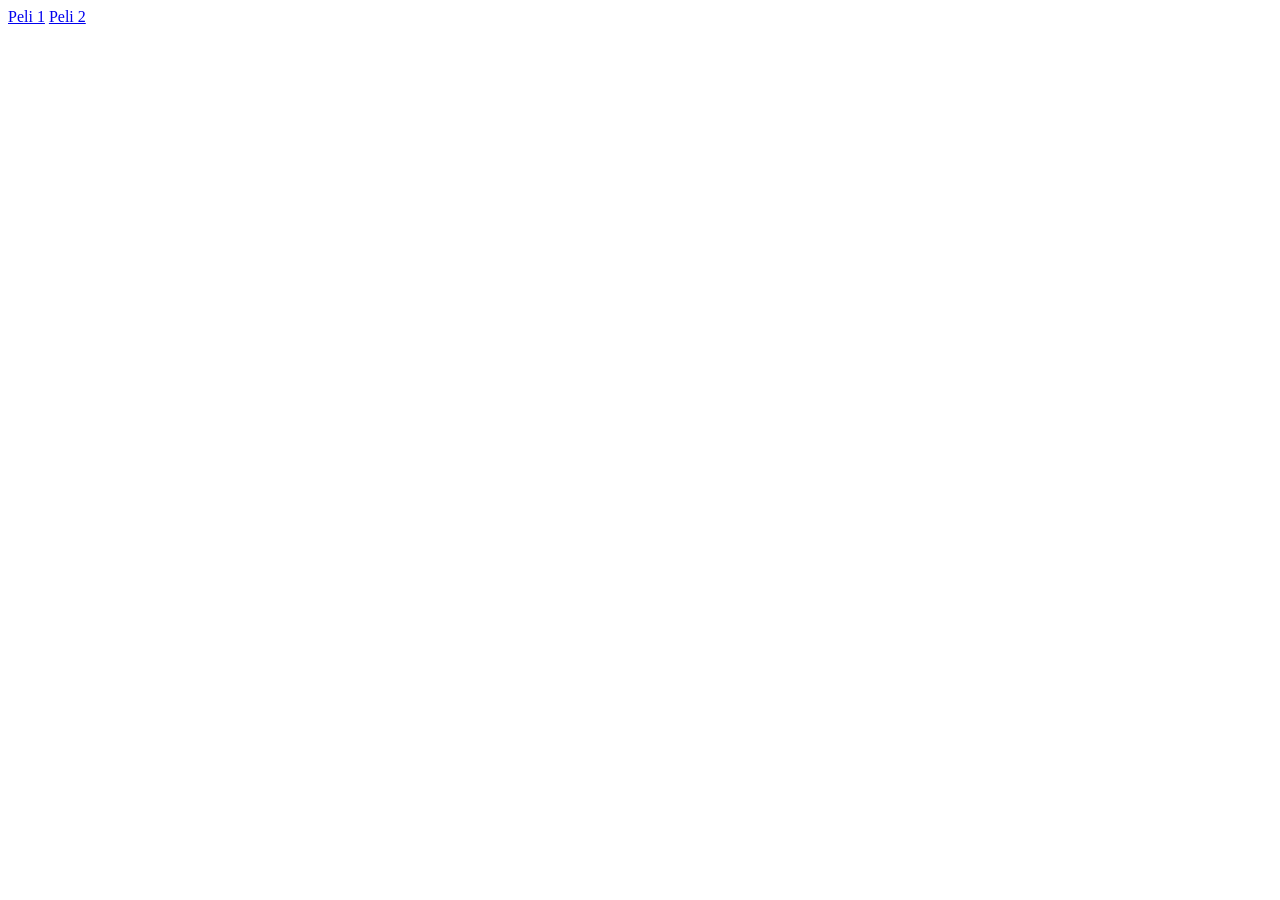
==== index.html @ f089a453 "Index luotu" ====
<!DOCTYPE html>
<html lang="en">
<head>
    <meta charset="UTF-8">
    <meta name="viewport" content="width=device-width, initial-scale=1.0">
    <title>Metsä peli</title>
</head>
<body>
    <nav>
        <a href="Peli1">Peli 1</a>
        <a href="Peli2">Peli 2</a>
    </nav>
</body>
</html>
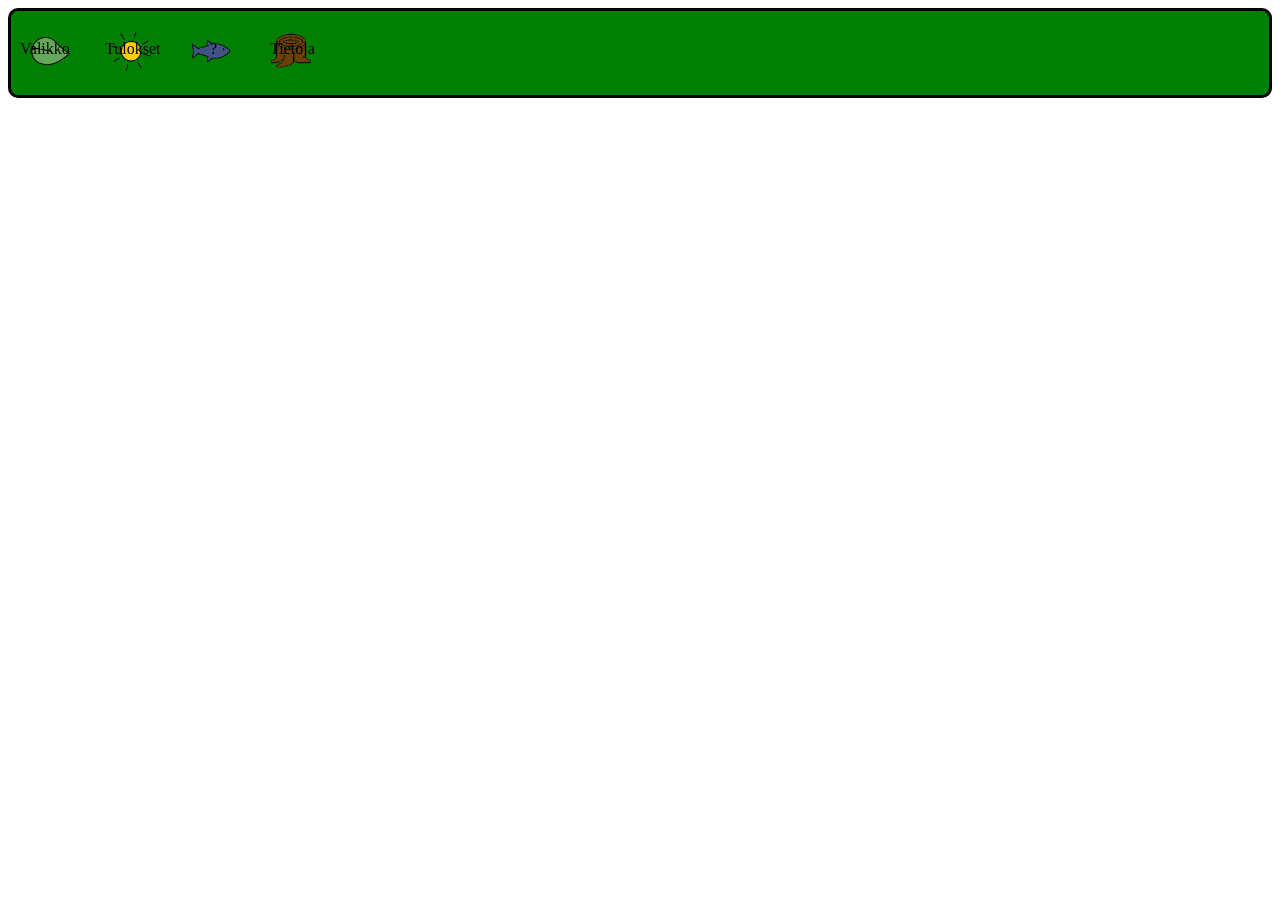
==== commit 0796ff49: "nav alustettu + css sille" ====
--- a/index.html
+++ b/index.html
@@ -1,14 +1,32 @@
 <!DOCTYPE html>
 <html lang="en">
+
 <head>
     <meta charset="UTF-8">
     <meta name="viewport" content="width=device-width, initial-scale=1.0">
     <title>Metsä peli</title>
+    <link rel="stylesheet" href="style.css">
+
 </head>
+
 <body>
-    <nav>
-        <a href="Peli1">Peli 1</a>
-        <a href="Peli2">Peli 2</a>
-    </nav>
+    <div>
+        <ul id="navbar">
+            <li><a href="index.html"><img src="./Kuvat/leaf.png" alt="Valikko" id="navimg"></a></li>
+            <div class="valikkotext">Valikko</div>
+            <!--tulevaisuudessa linkit kyseisille sivuille-->
+            <li><a href=".html"><img src="./Kuvat/sun.png" alt="Tulokset" id="navimg"></a></li>
+            <div class="tuloksettext">Tulokset</div>
+
+            <li><a href=".html"><img src="./Kuvat/fish.png" alt="?" id="navimg"></a></li>
+            <div class="eivalmistext">?</div>
+
+            <li><a href=".html"><img src="./Kuvat/stump.png" alt="Tietoja" id="navimg"></a></li>
+            <div class="tietojatext">Tietoja</div>
+
+        </ul>
+    </div>
+
 </body>
+
 </html>
--- a/style.css
+++ b/style.css
@@ -0,0 +1,44 @@
+/* Nav tyyli */
+ul { 
+  list-style-type: none;
+  margin: 0;
+  padding: 0;
+  overflow: hidden;
+  background-color: green;
+  border: 3px solid black;
+  border-radius: 10px;
+}
+
+ul li {
+    float: left;
+}
+
+img#navimg {
+    width: 40px;
+    height: 40px;
+    margin: 20px;
+}
+
+.valikkotext {
+    position: absolute;
+    top: 40px;
+    left: 20px;
+}
+
+.tuloksettext {
+    position: absolute;
+    top: 40px;
+    left: 105px;
+}
+
+.eivalmistext {
+    position: absolute;
+    top: 40px;
+    left: 210px;
+}
+
+.tietojatext {
+    position: absolute;
+    top: 40px;
+    left: 270px;
+}
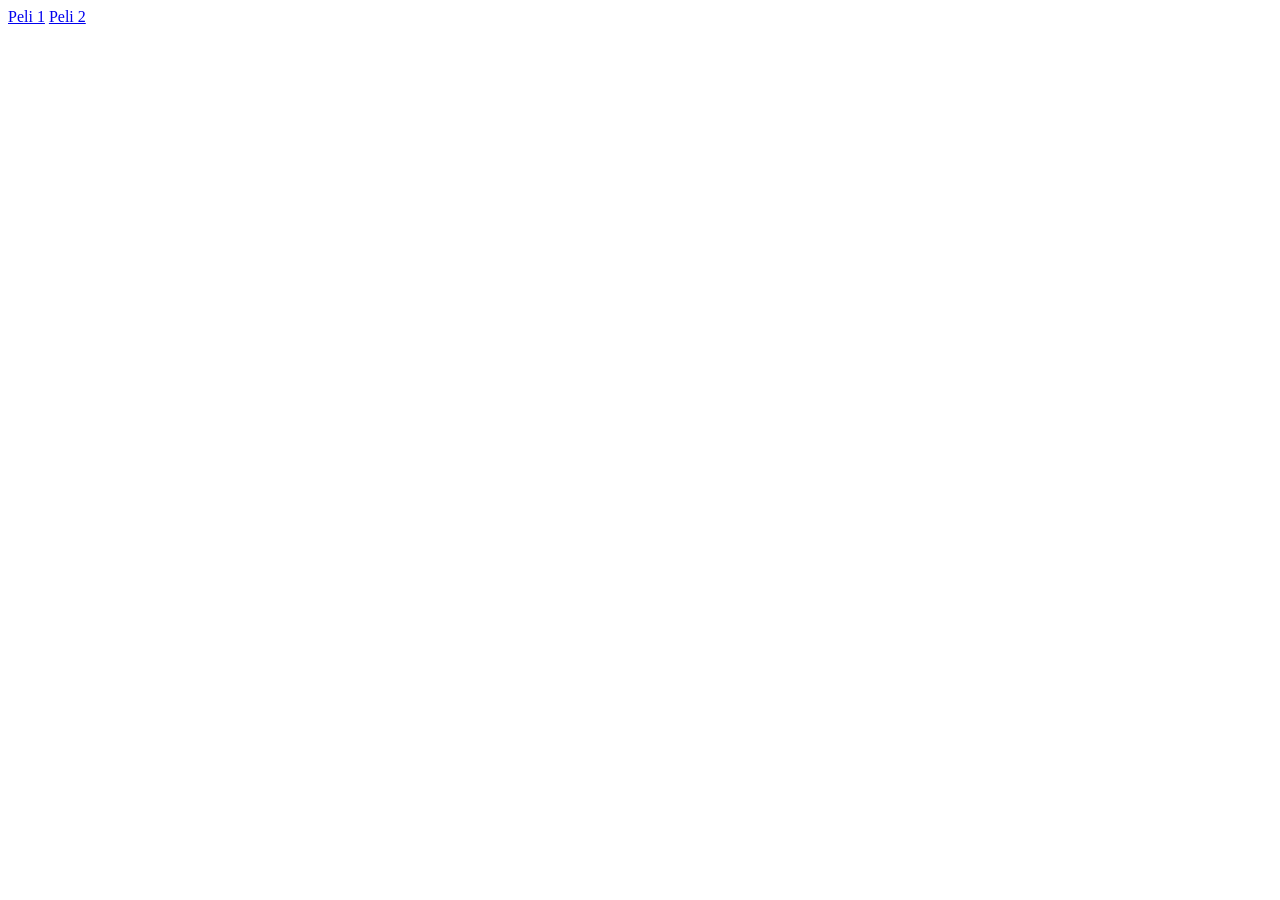
==== commit 9b2c4fea: "muutin tietyille tiedostoille selkeämmät nimet" ====
--- a/index.html
+++ b/index.html
@@ -5,28 +5,13 @@
     <meta charset="UTF-8">
     <meta name="viewport" content="width=device-width, initial-scale=1.0">
     <title>Metsä peli</title>
-    <link rel="stylesheet" href="style.css">
-
 </head>
 
 <body>
-    <div>
-        <ul id="navbar">
-            <li><a href="index.html"><img src="./Kuvat/leaf.png" alt="Valikko" id="navimg"></a></li>
-            <div class="valikkotext">Valikko</div>
-            <!--tulevaisuudessa linkit kyseisille sivuille-->
-            <li><a href=".html"><img src="./Kuvat/sun.png" alt="Tulokset" id="navimg"></a></li>
-            <div class="tuloksettext">Tulokset</div>
-
-            <li><a href=".html"><img src="./Kuvat/fish.png" alt="?" id="navimg"></a></li>
-            <div class="eivalmistext">?</div>
-
-            <li><a href=".html"><img src="./Kuvat/stump.png" alt="Tietoja" id="navimg"></a></li>
-            <div class="tietojatext">Tietoja</div>
-
-        </ul>
-    </div>
-
+    <nav>
+        <a href="Peli1">Peli 1</a>
+        <a href="Peli2">Peli 2</a>
+    </nav>
 </body>
 
 </html>
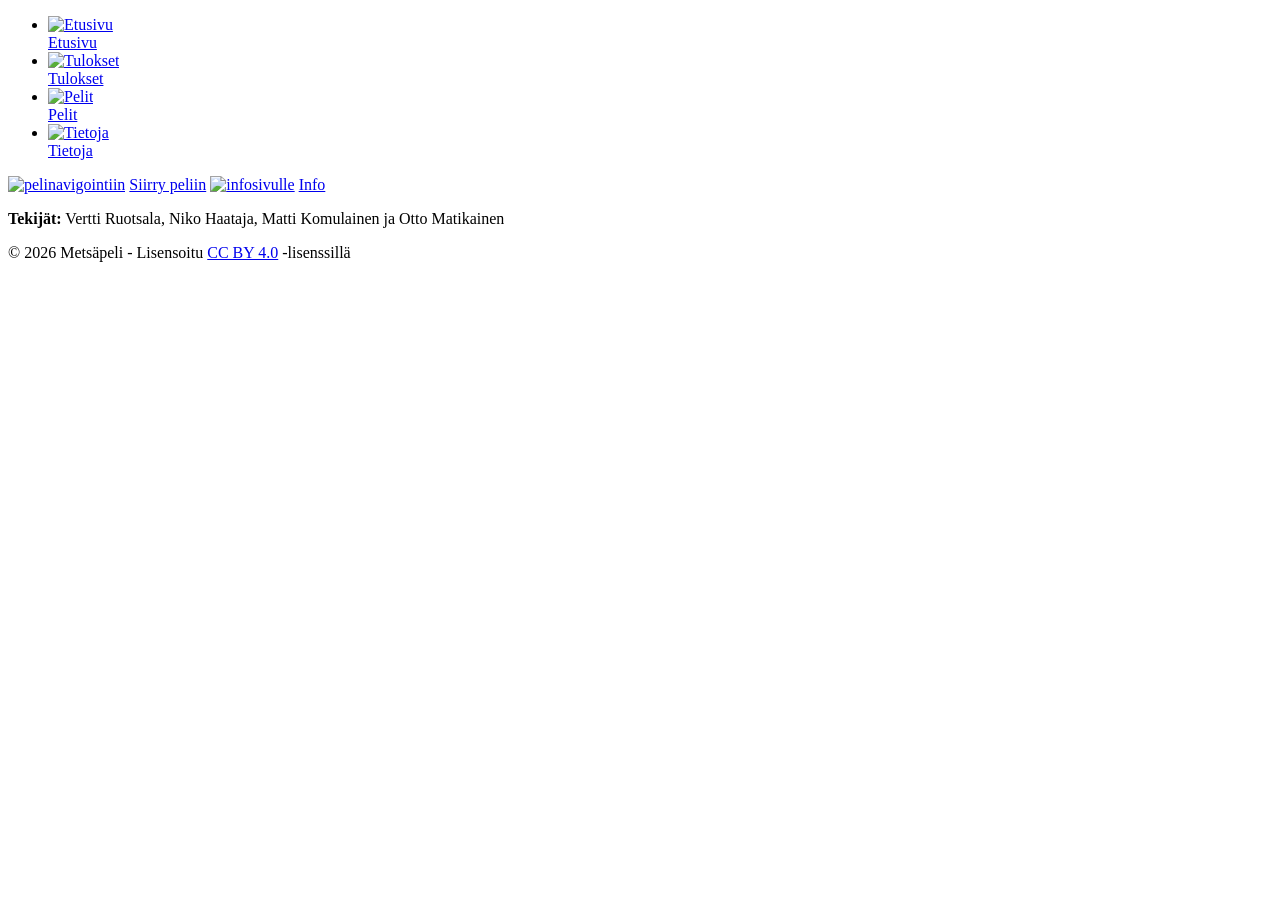
==== commit 8346b782: "index korjailua (ei valmis)" ====
--- a/index.html
+++ b/index.html
@@ -4,14 +4,45 @@
 <head>
     <meta charset="UTF-8">
     <meta name="viewport" content="width=device-width, initial-scale=1.0">
-    <title>Metsä peli</title>
+    <title>Metsäpeli</title>
+    <link rel="stylesheet" href="/MetsaPeli/Tyylit/style.css">
+    <link rel="stylesheet" href="/MetsaPeli/Tyylit/etusivutyyli.css">
+    <link rel="stylesheet" href="/MetsaPeli/Tyylit/stylenav.css">
 </head>
 
 <body>
-    <nav>
-        <a href="Peli1">Peli 1</a>
-        <a href="Peli2">Peli 2</a>
-    </nav>
+    <div>
+        <ul id="navbar">
+            <li><a href="index.html"><img src="/MetsaPeli/Kuvat/leaf.png" alt="Etusivu" id="navimg"></a></li>
+            <a href="index.html" class="etusivutext">Etusivu</a>
+
+            <li><a href="/MetsaPeli/HTML-sivut/tulossivu.html"><img src="/MetsaPeli/Kuvat/sun.png" alt="Tulokset" id="navimg"></a></li>
+            <a href="/MetsaPeli/HTML-sivut/tulossivu.html" class="tuloksettext">Tulokset</a>
+
+            <li><a href="/MetsaPeli/HTML-sivut/pelinavigointi.html"><img src="/MetsaPeli/Kuvat/fish.png" alt="Pelit" id="navimg"></a>
+            </li>
+            <a href="/MetsaPeli/HTML-sivut/pelinavigointi.html" class="pelittext">Pelit</a>
+
+            <li><a href="/MetsaPeli/HTML-sivut/tietoja.html"><img src="/MetsaPeli/Kuvat/stump.png" alt="Tietoja" id="navimg"></a></li>
+            <a href="/MetsaPeli/HTML-sivut/tietoja.html" class="tietojatext">Tietoja</a>
+        </ul>
+    </div>
+
+    <main>
+        <div class="content">
+            <a href="/MetsaPeli/HTML-sivut/pelinavigointi.html"><img src="/MetsaPeli/Kuvat/play-nappi.png" alt="pelinavigointiin" id="playbutton"></a>
+            <a href="/MetsaPeli/HTML-sivut/pelinavigointi.html" id="gamelink" class="kyltti">Siirry peliin</a>
+            <a href="/MetsaPeli/HTML-sivut/tietoja.html"><img src="/MetsaPeli/Kuvat/infonappi.png" alt="infosivulle" id="infobutton"></a>
+            <a href="/MetsaPeli/HTML-sivut/tietoja.html" id="infolink" class="kyltti">Info</a>
+
+
+        </div>
+    </main>
+    <footer>
+        <p><strong>Tekijät:</strong> Vertti Ruotsala, Niko Haataja, Matti Komulainen ja Otto Matikainen</p>
+        <p>© 2026 Metsäpeli - Lisensoitu <a href="https://creativecommons.org/licenses/by/4.0/deed.fi"
+                target="_blank" rel="License noopener noreferrer"> CC BY 4.0</a> -lisenssillä</p>
+    </footer>
 </body>
 
 </html>
